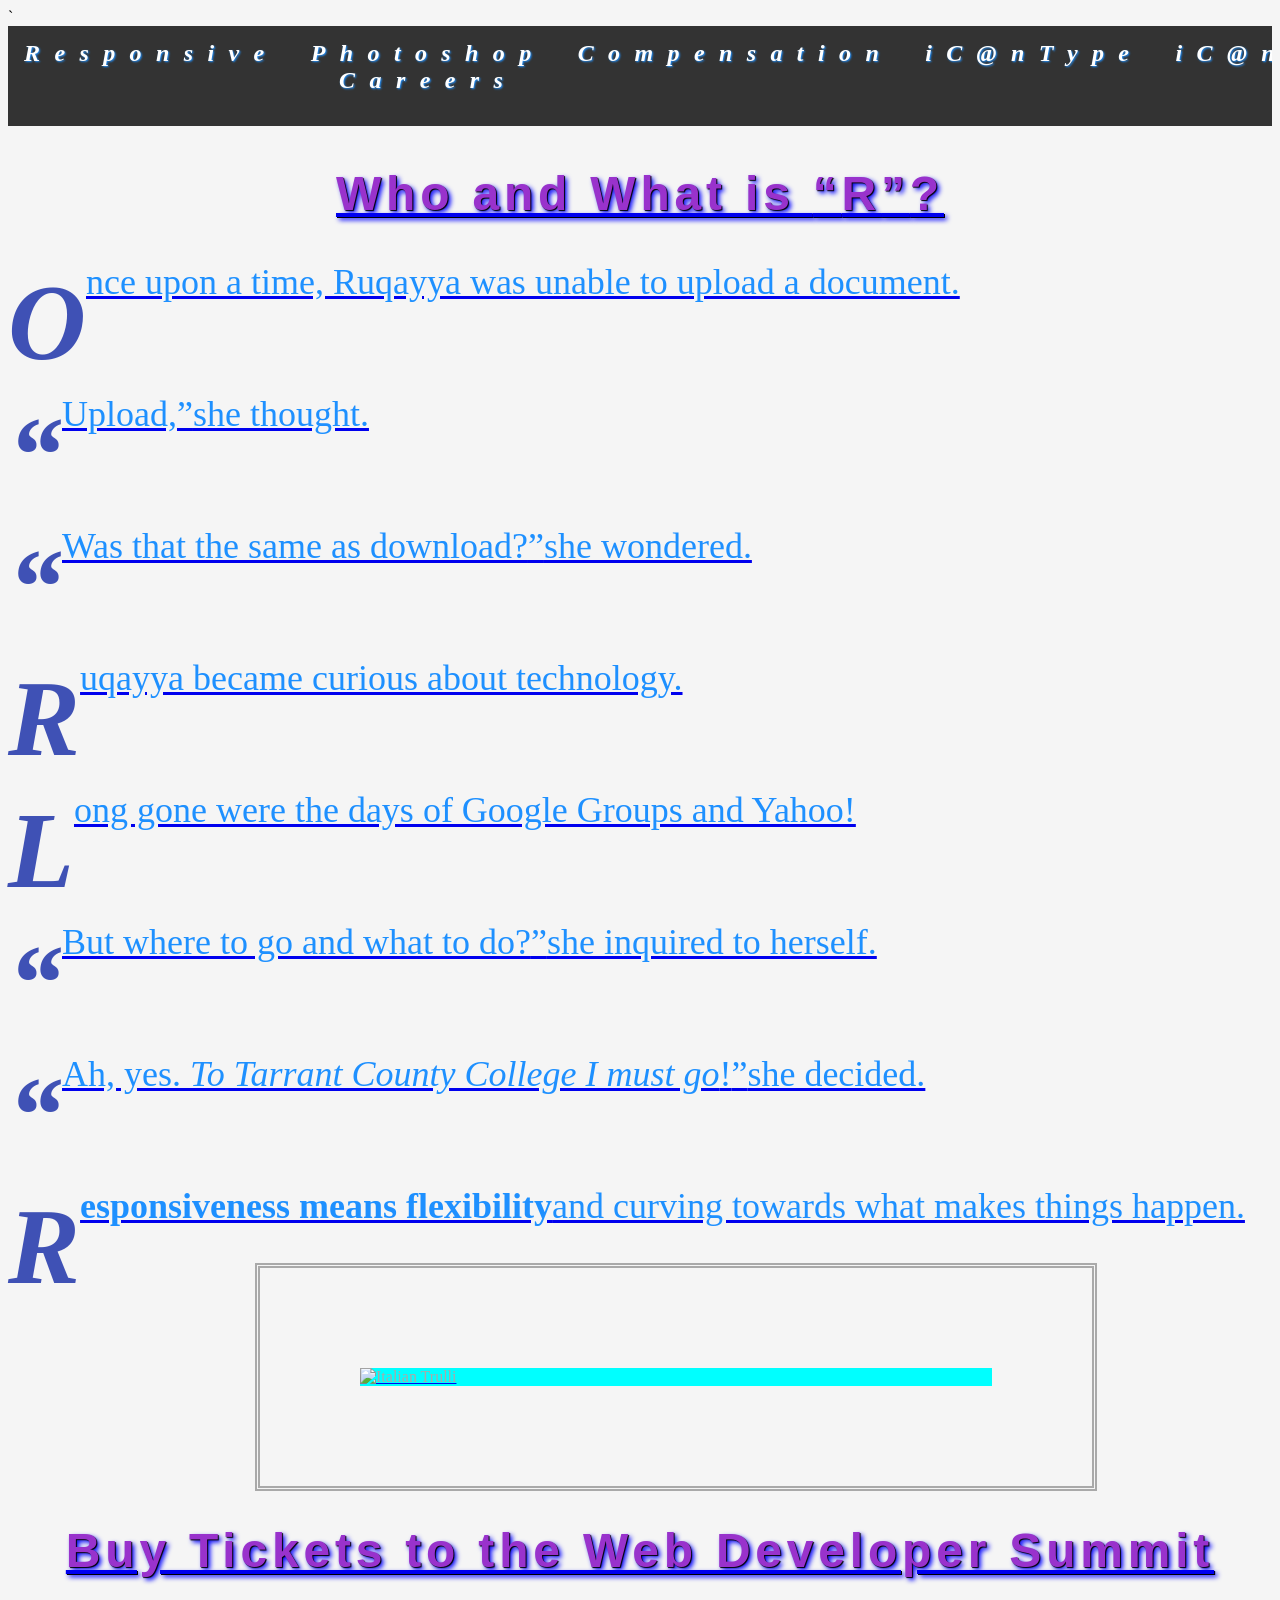
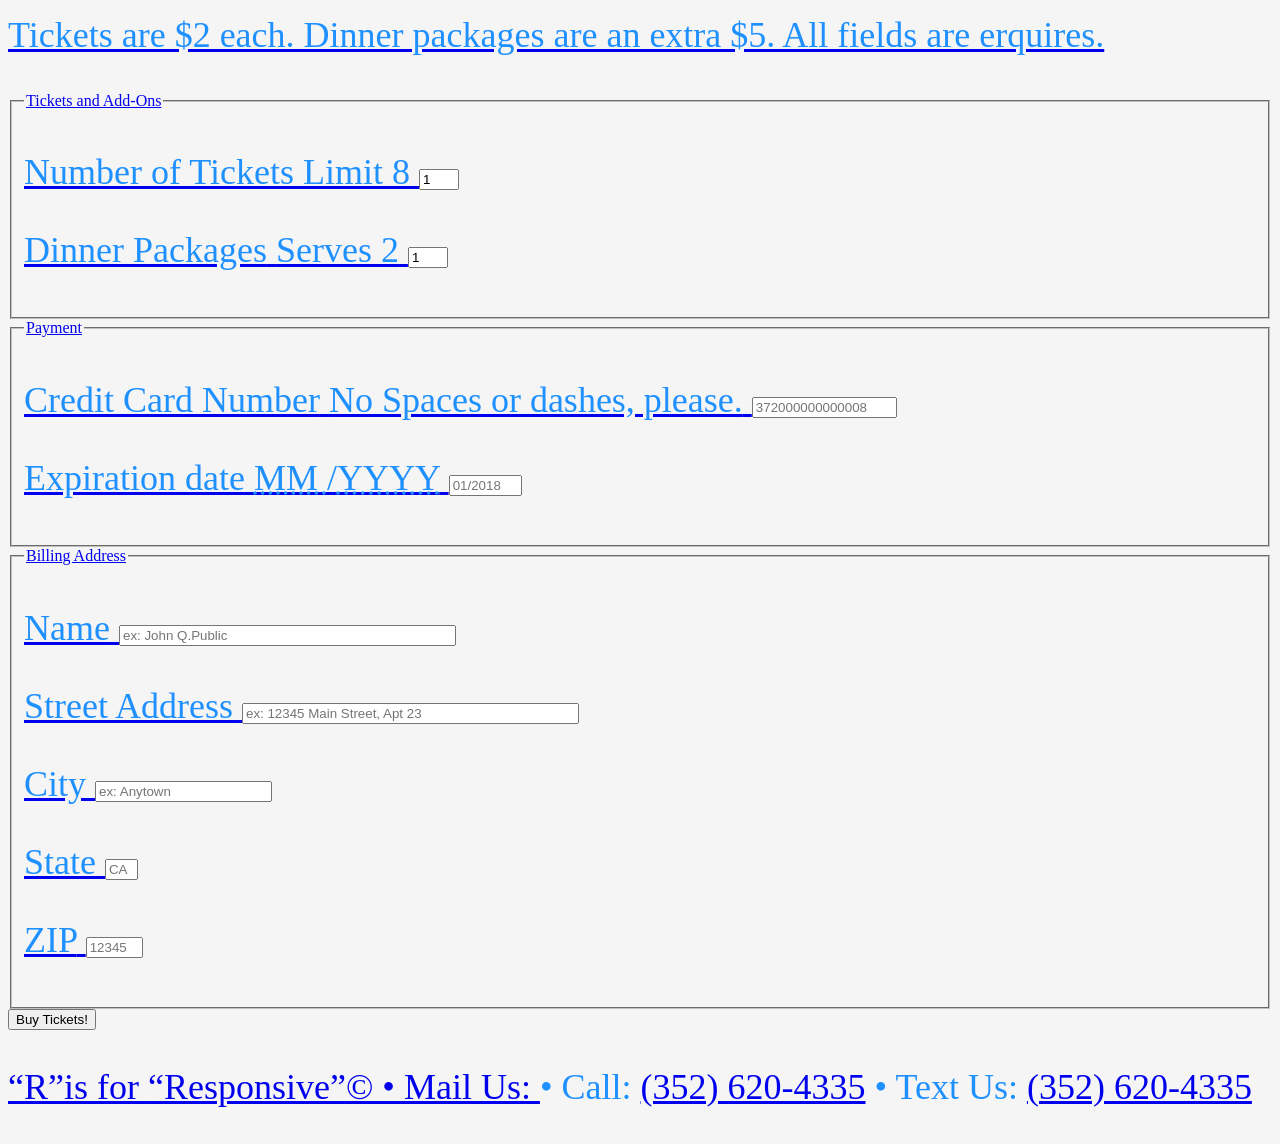
==== index.html @ d16a7fcf "Update index.html" ====
<!doctype html>
<html>
<head>
		<title>R is for Responsive</title>
	<!--
Ruqayya Reed Instructional Design Portfolio
Author: Talison Reed
Date: 3/26/2024
-->
	
<meta charset="utf-8">
<meta name= "keywords" content= "Instructional Design, E-Learning, Web Development, Web Design, Digital Accessibility, Digital Media, Online Training" >
<link rel="stylesheet" href="indexstyles.css">

</head>

<body>
	<header>
		`
		<nav>
			<ul>
				<li><a href="index.html"><strong>Responsive</strong></a></li>
				<li><a href="photoshopcareers.html"><strong>Photoshop Careers</strong></a></li>
				<li><a href="compensation.html"><strong>Compensation</strong></a></li>
				<li><a href="icantype.html"><strong>iC@nType</strong></a></li>
				<li><a href="icantypemembership.html"><strong>iC@nTypeMembership</a></strong>
				<li><a href="accessibility.html"><strong>Accessibility</strong></a></li>
				<li><a href="icss.html"><strong>iCSS</strong></a></li>
				<li><a href="githubbook"><strong>GitHubBook</strong></li>
			</ul>
		</nav>
	</header>
	
	<article>
		<h1>Who and What is <q>R</q>?</h1>
		<p>Once upon a time, Ruqayya was unable to upload a document.</p><br>
		<p><q>Upload,</q>she thought.</p><br>
		<p><q>Was that the same as download?</q>she wondered.</p><br>
		<p>Ruqayya became curious about technology.</p><br>
		<p>Long gone were the days of Google Groups and Yahoo!</p><br>
		<p><q>But where to go and what to do?</q>she inquired to herself.</p><br>
		<p><q>Ah, yes. <em>To Tarrant County College I must go</em>!</q>she decided.</p><br>
		
		<p><strong>Responsiveness means flexibility</strong>and curving towards what makes things happen.</p>
		
	<img src="blinker.png" alt="Italian Trulli">
		
	</article>
	
	<form method="GET" action="/processor">
		<h1>Buy Tickets to the Web Developer Summit</h1>
		<p>Tickets are $2 each.  Dinner packages are an extra $5.  All
	fields are erquires.</p>
		<fieldset>
			<legend>Tickets and Add-Ons</legend>
			
			<p>
				<label for="quantity">Number of Tickets</label>
				<span class="help">Limit 8</span>
				<input type="number" value="1" name="quantity"
	id="quantity" step="1" min="1"  max="8">
		</p>
			
			<p>
				<label for="quantity">Dinner Packages</label>
				<span class="help">Serves 2</span>
				<input type="number" value="1" name="quantity"
	id="quantity" step="1" min="1" max="8">
				
			</p>
			
		</fieldset>
		<fieldset>
			<legend>Payment</legend>
			<p>
				<label for="ccn">Credit Card Number</label>
				<span class="help">No Spaces or dashes, please.</span>
				<input type="text" id="cnn" name="cnn" placeholder=
	"372000000000008" maxlenghth="16" size="16">
			</p>
			<p>
				<label for="expiration">Expiration date</label>
				<span class="help"><abbr title="Two-digit month">MM
					</abbr>/<abbr title="Four=digit Year">YYYY</abbr></span>
			<input type="text" id="expiration" name="expiration"
	placeholder="01/2018" maxlenghth="7" size="7">
		</p>
	
	</fieldset>
	<fieldset>
			<legend>Billing Address</legend>
		<p>
			<label for="name">Name</label>
			<input type="text" is="name" name="name" placeholder=
	"ex: John Q.Public" size="40">
		</p>
		<p>
			<label for ="street_address">Street Address</label>
			<input type="text" id="name" name="name" placeholder=
	"ex: 12345 Main Street, Apt 23" size="40">
			</p>
		
			<p>
				<label for="city">City</label>
				<input type="text" id="city" name="city" placeholder=
	"ex: Anytown">
		</p>
		
		<p>
			<label for ="state">State</label>
			<input type="text" id="state"  name="state" placeholder=
	"CA" maxlenghth="2" pattern="[A-W]{2}" size="2">
			</p>
			
		
			<p>
				<label for="zip">ZIP</label>
				<input type="text" id="zip" name="zip" placeholder=
	"12345" maxlenghth="5" pattern ="0=9{5}" size="5">
		</p>
		
		
	</fieldset>
		
		<button type="sumbit">Buy Tickets!</button>
										 
	</form>

		
		

<footer>
	<p><q>R</q>is for <q>Responsive</q>&copy; &#8226; 
		Mail Us: <a href="mailto:ris4responsive@gmail.com"></a> &#8226;
			Call: <a href="tel:+13526204335">(352) 620-4335</a>  &#8226;  
		Text Us: <a href="sms:+3526204335">(352) 620-4335</a>
	</p>
<footer/>
	<body/>

</html>
---- indexstyles.css ----
@charset "utf-8";
/* CSS Document */
html {
	background-color: hsl rgba(206,216,211,0.7)
	
}
body {
	background-color: whitesmoke;
}


/*header styles*/



/* font and text styles*/





h1{
	font-family: Quicksand, Verdana, Geneva,  sans-serif;
	font-size: 48px;
	letter-spacing: 0.1em;
	color:darkorchid;
	background-color: whitesmoke;
	text-shadow: 1px 1px 1px #000, 
               3px 3px 5px blue;
	text-align: center;
	
}


body header h1{
	
    font: 36px/1.5 arial, helvetica, sans-serif;
	color:mediumspringgreen;
	text-align: center;
	
	
		
		
}

body > header > nav  > ul > li {
	font-family: Impact, Haettenschweiler, "Franklin Gothic Bold", "Arial Black", "sans-serif";
	min-height: 100px;
	
	
}

img {
	display: block;
  	gap: 50px 100px;
  	margin-left: auto;
 	 margin-right: auto;
  	width: 50%;
	border-style: double;
    box-shadow: 40 40 70px;
	color: darkgray;
		
	border-width: thick;
	padding-top: 100px;
	padding-bottom: 100px;
	padding-left: 100px;
	padding-right: 100px;
	background-clip: content-box;
	background-color:aqua;
	
	
	
}
p > img {
    margin-top: 20px; 
    margin-bottom: 20px; 
	background-clip: content-box;
	background-color:dimgray;
	display: grid;
  	gap: 50px 100px;
}







 article p::first-letter {
	 float: left; 
	 font-family: serif; 
	 font-weight: bold;
	 font-size: 3em;
	 font-style: italic;
	 color: #3f51b5;
	
    
    
}

/* navigation styles */

nav > ul > li > a{
		font-family: Garamond, serif;
		font-style: italic;
		font-weight: normal;
		font-size: 1.5em;
		letter-spacing: 0.6em;
	
		
	

	}

nav >  ul  >  li  >  a:link {
	color:white;
	text-decoration: none;
	}

nav >  ul  >  li  >  a:visited {
	color:cyan;
	text-decoration: none;
	}

nav >  ul  >  li  >  a:hover {

	color:ghostwhite;
	text-decoration: none;
	text-emphasis-color: deepskyblue;
	text-emphasis-position: above;
	}



article {
	color:mediumseagreen
	
	
}
p { 
	color:dodgerblue;
	font-size: 36px;
	font-family:Baskerville, "Palatino Linotype", Palatino, "Century Schoolbook L", "Times New Roman", "serif"
	
	
}
		
/* structural styles */
		
		article, aside, figcaption, figure, footer, header, main, nav, section {
			display: block;
	}

/* Add CSS to style the navigation bar */
ul {
  list-style-type: none;
  margin: 0px;
  padding: 0px;
  overflow: hidden;
  background-color: #333;
  display: flex;
  justify-content: space-around
  /*min-height: 100px;*/
}

li {
  float: left;
}

li a {
  display: block;
  color:aqua;
  text-align: center; 
  padding: 14px 16px;
  text-decoration: none;
	text-shadow: 1px 1px 2px dodgerblue;
	text-justify: auto;
	
}

/* Change the link color on hover */
li a:hover {
  background-color: #111;
}


form > p {
	font-size: 36px;
	color: linear-gradient(to right, darkcyan, skyblue;
}

label + input {
	display: block;
	clear: both;
	}

* +fieldset {
	margin: 5em 0;
	background-color: linear-gradient(to right, darkcyan, skyblue, 0.3)
	
}

label ~ input {
		display: block;
}
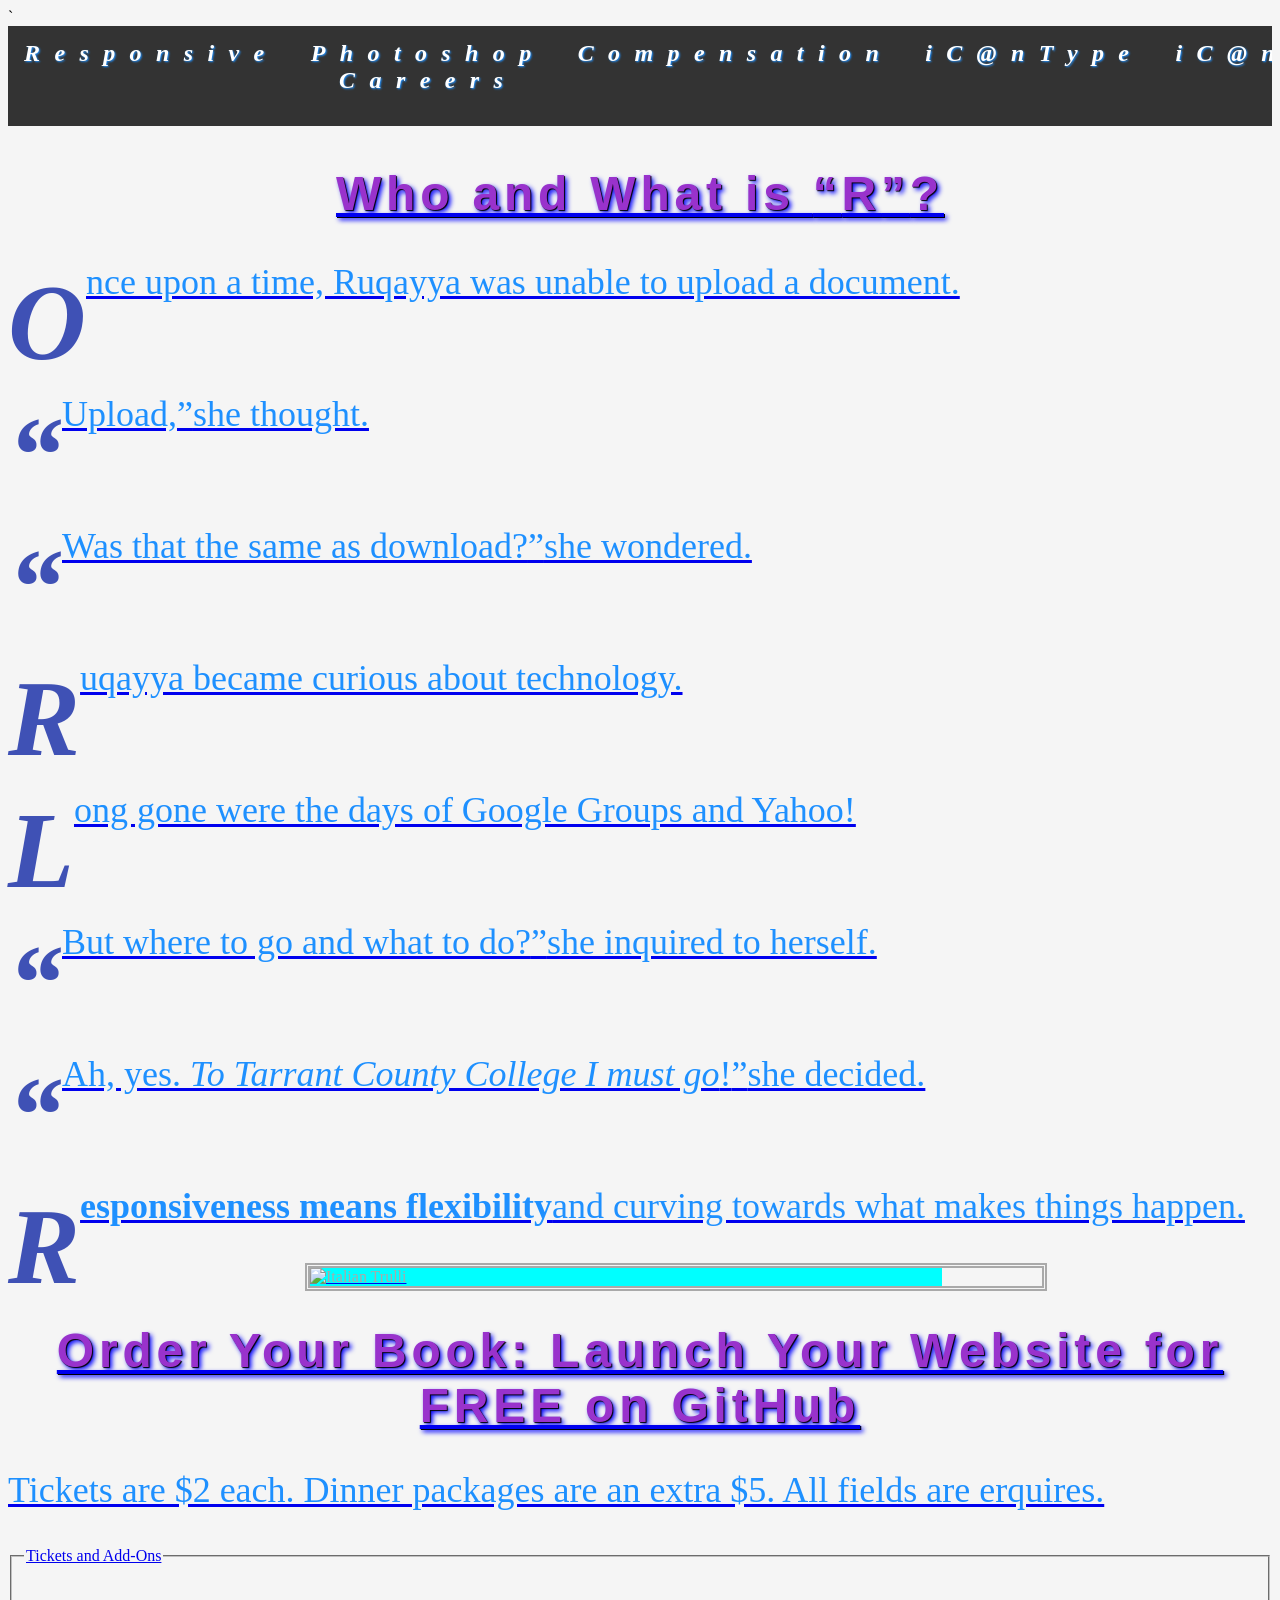
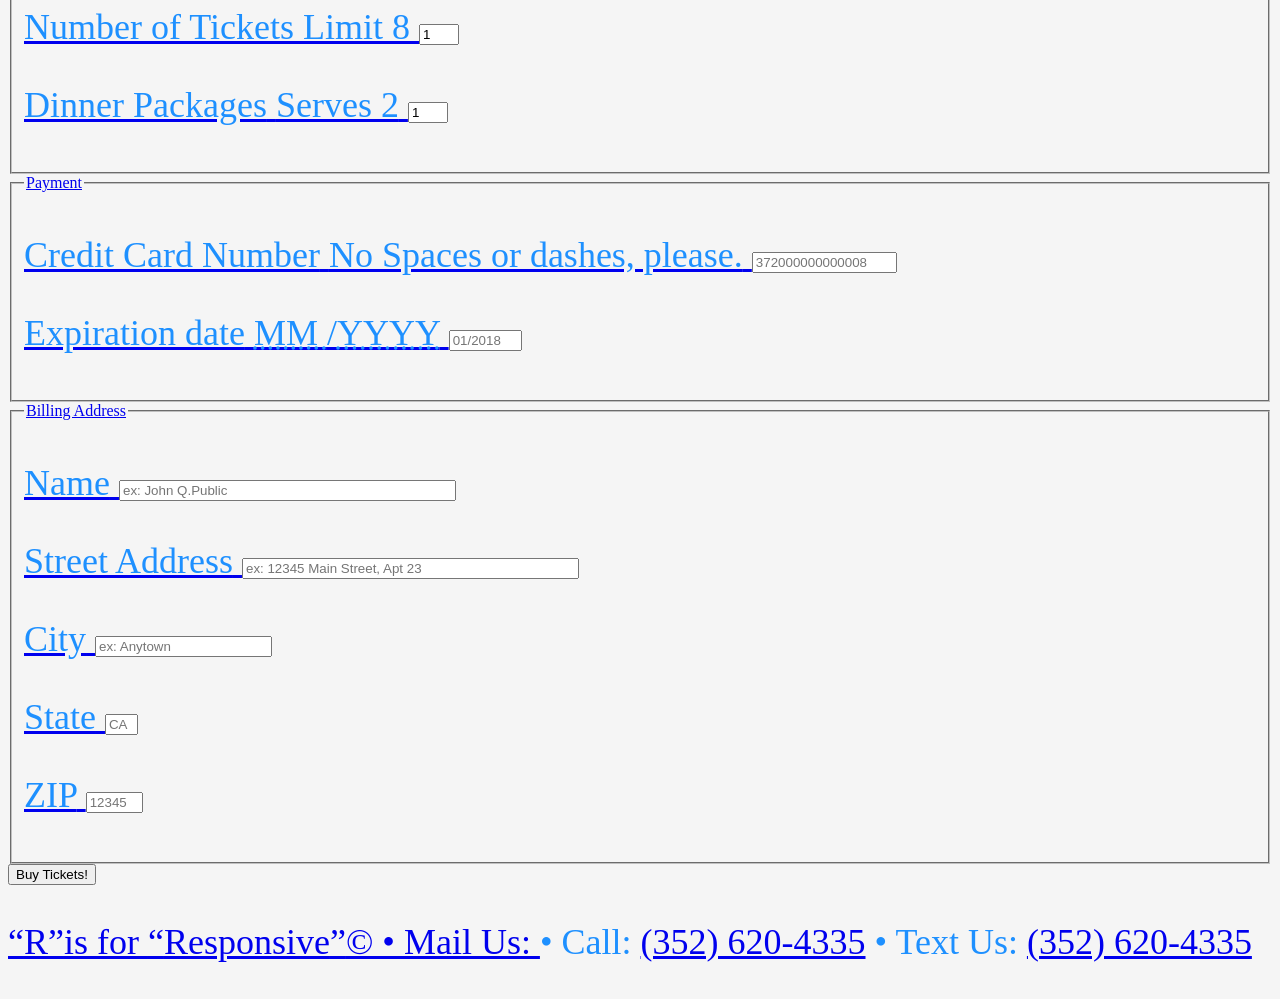
==== commit 91d56e24: "Update index.html" ====
--- a/index.html
+++ b/index.html
@@ -10,6 +10,7 @@
 	
 <meta charset="utf-8">
 <meta name= "keywords" content= "Instructional Design, E-Learning, Web Development, Web Design, Digital Accessibility, Digital Media, Online Training" >
+<meta name="viewport" content="width=device-width, initial-scale=1.0"> 
 <link rel="stylesheet" href="indexstyles.css">
 
 </head>
@@ -48,7 +49,7 @@
 	</article>
 	
 	<form method="GET" action="/processor">
-		<h1>Buy Tickets to the Web Developer Summit</h1>
+		<h1>Order Your Book: Launch Your Website for FREE on GitHub</h1>
 		<p>Tickets are $2 each.  Dinner packages are an extra $5.  All
 	fields are erquires.</p>
 		<fieldset>
--- a/indexstyles.css
+++ b/indexstyles.css
@@ -1,12 +1,17 @@
 @charset "utf-8";
 /* CSS Document */
 html {
-	background-color: hsl rgba(206,216,211,0.7)
+	background-color: hsl rgba(206,216,211,0.7);
 	
 }
 body {
 	background-color: whitesmoke;
 }
+
+/* Set the background color of body to tan */
+
+
+/* On screens that are 992px or less, set the background color to blue */
 
 
 /*header styles*/
@@ -52,7 +57,7 @@
 
 img {
 	display: block;
-  	gap: 50px 100px;
+  	gap: 50px;
   	margin-left: auto;
  	 margin-right: auto;
   	width: 50%;
@@ -61,9 +66,9 @@
 	color: darkgray;
 		
 	border-width: thick;
-	padding-top: 100px;
-	padding-bottom: 100px;
-	padding-left: 100px;
+	padding-top: 0px;
+	padding-bottom: 0px;
+	padding-left: 0px;
 	padding-right: 100px;
 	background-clip: content-box;
 	background-color:aqua;
@@ -77,7 +82,7 @@
 	background-clip: content-box;
 	background-color:dimgray;
 	display: grid;
-  	gap: 50px 100px;
+  	gap: 50px;
 }
 
 
@@ -139,6 +144,7 @@
 }
 p { 
 	color:dodgerblue;
+	font-decoration: none;
 	font-size: 36px;
 	font-family:Baskerville, "Palatino Linotype", Palatino, "Century Schoolbook L", "Times New Roman", "serif"
 	
@@ -203,3 +209,15 @@
 label ~ input {
 		display: block;
 }
+
+@media screen and (max-width: 992px) {
+  body {
+  }
+}
+
+/* On screens that are 600px or less, set the background color to olive */
+@media screen and (max-width: 600px) {
+  ul {
+	  flex-direction: column;
+	}
+}
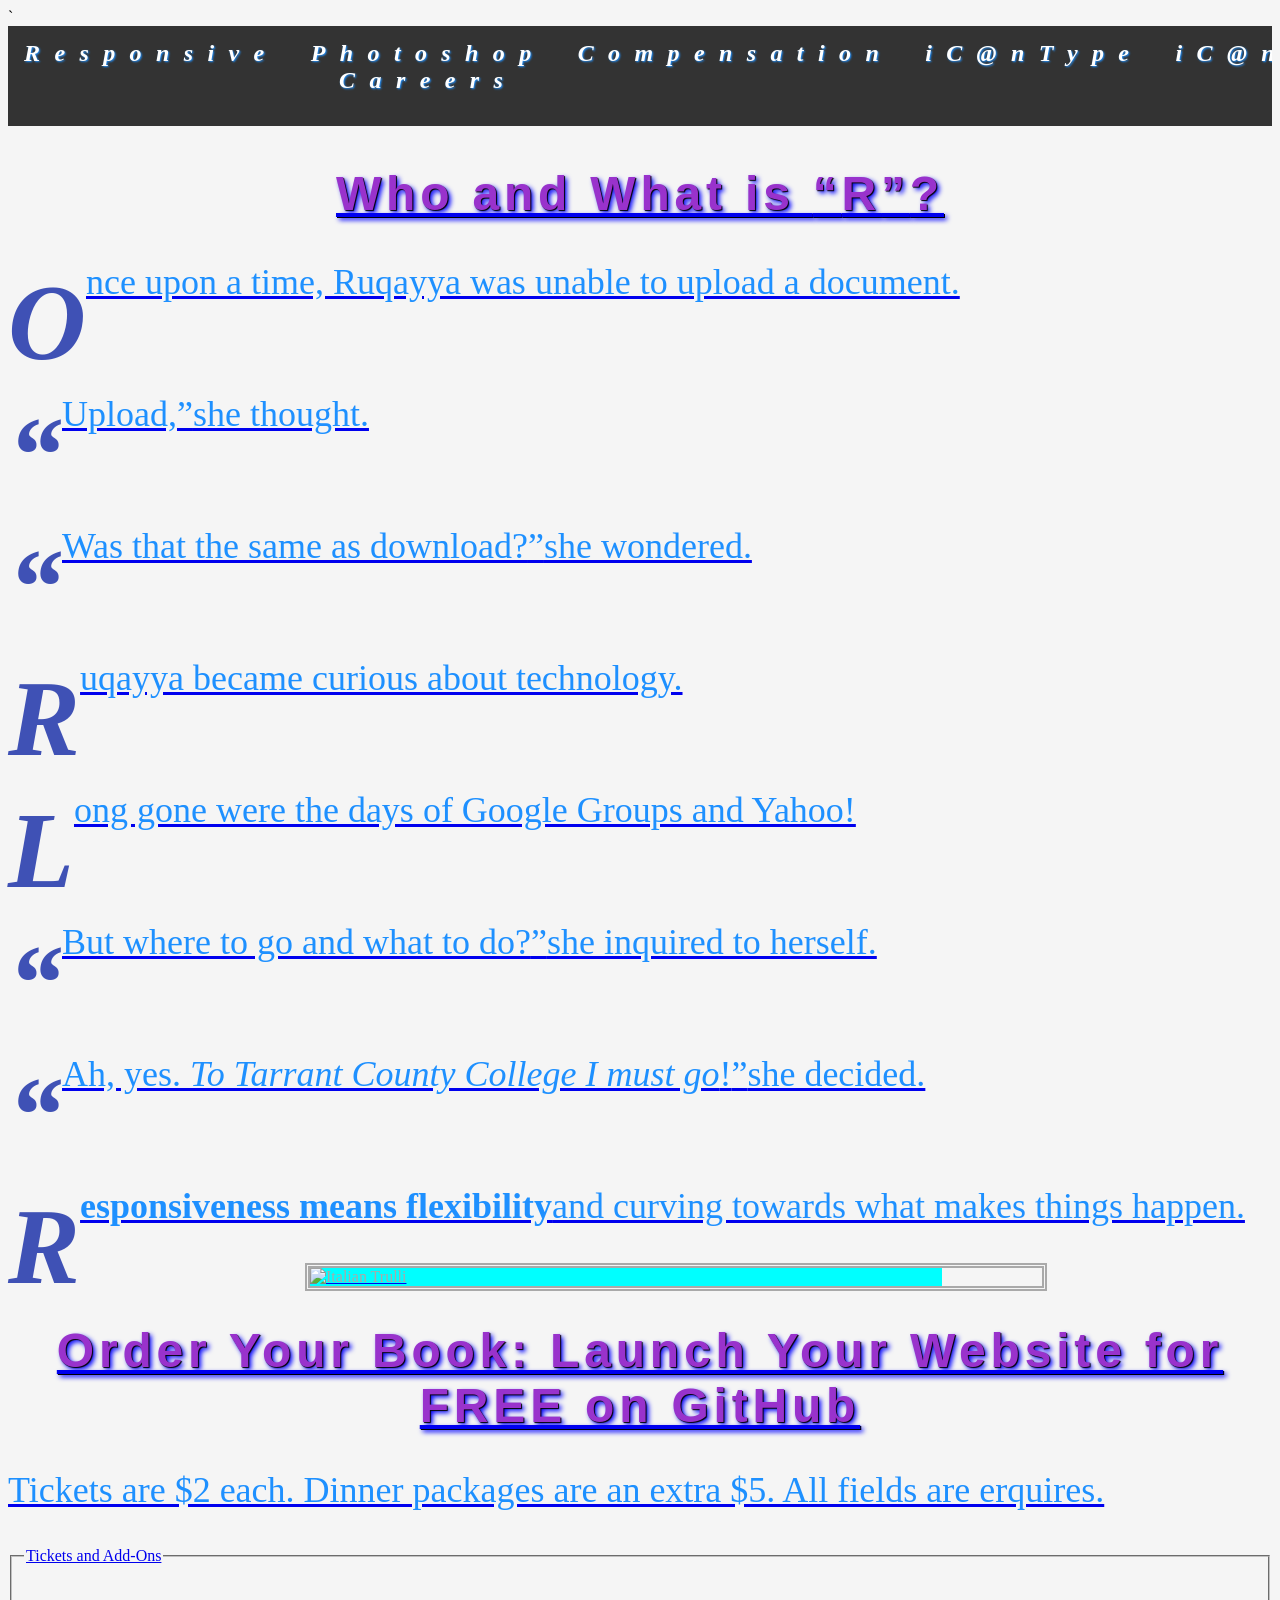
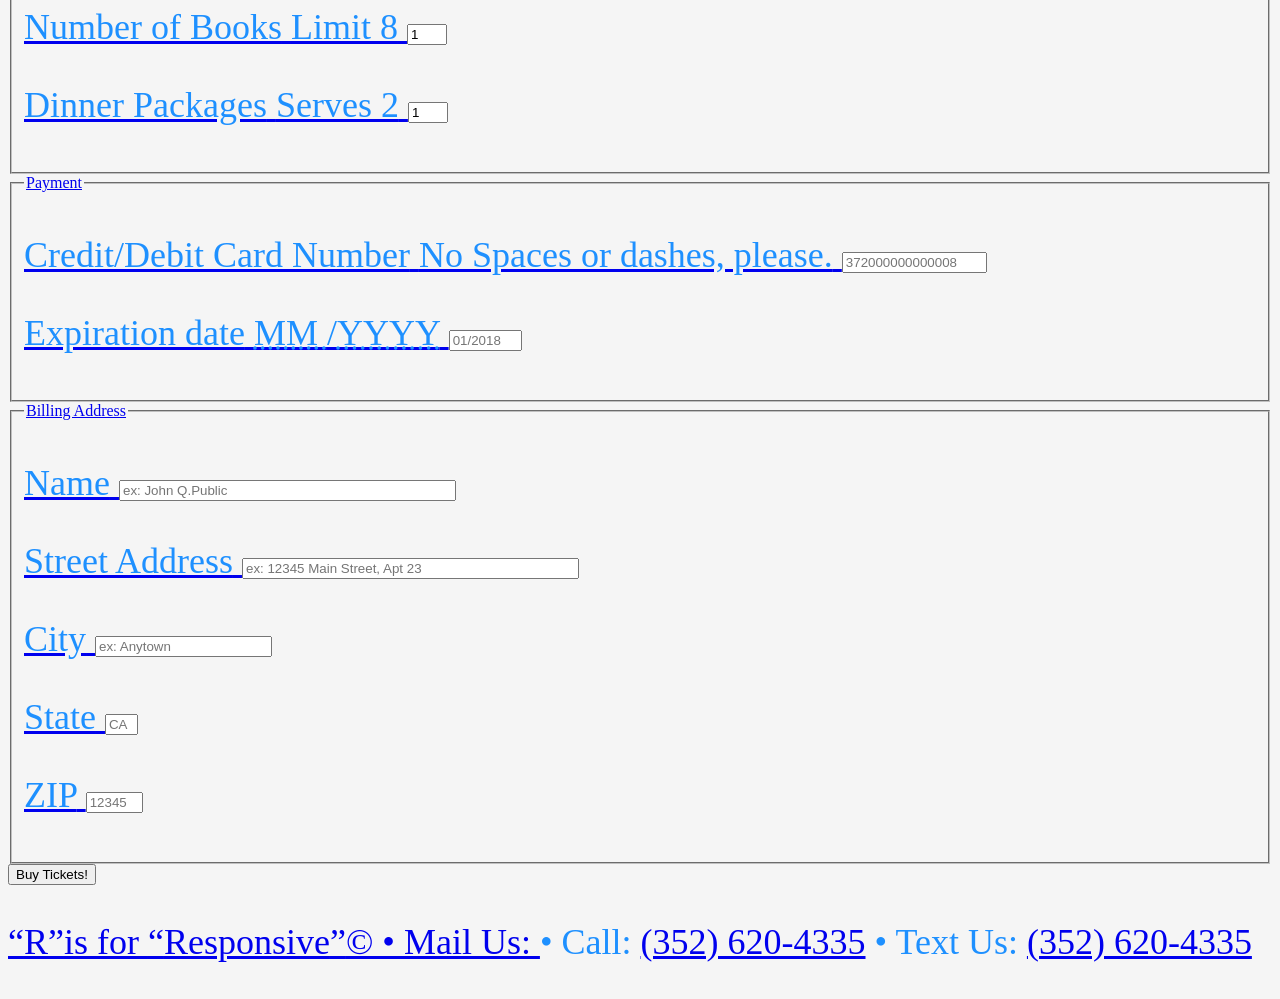
==== commit 795674d5: "Update index.html" ====
--- a/index.html
+++ b/index.html
@@ -56,7 +56,7 @@
 			<legend>Tickets and Add-Ons</legend>
 			
 			<p>
-				<label for="quantity">Number of Tickets</label>
+				<label for="quantity">Number of Books</label>
 				<span class="help">Limit 8</span>
 				<input type="number" value="1" name="quantity"
 	id="quantity" step="1" min="1"  max="8">
@@ -74,7 +74,7 @@
 		<fieldset>
 			<legend>Payment</legend>
 			<p>
-				<label for="ccn">Credit Card Number</label>
+				<label for="ccn">Credit/Debit Card Number</label>
 				<span class="help">No Spaces or dashes, please.</span>
 				<input type="text" id="cnn" name="cnn" placeholder=
 	"372000000000008" maxlenghth="16" size="16">
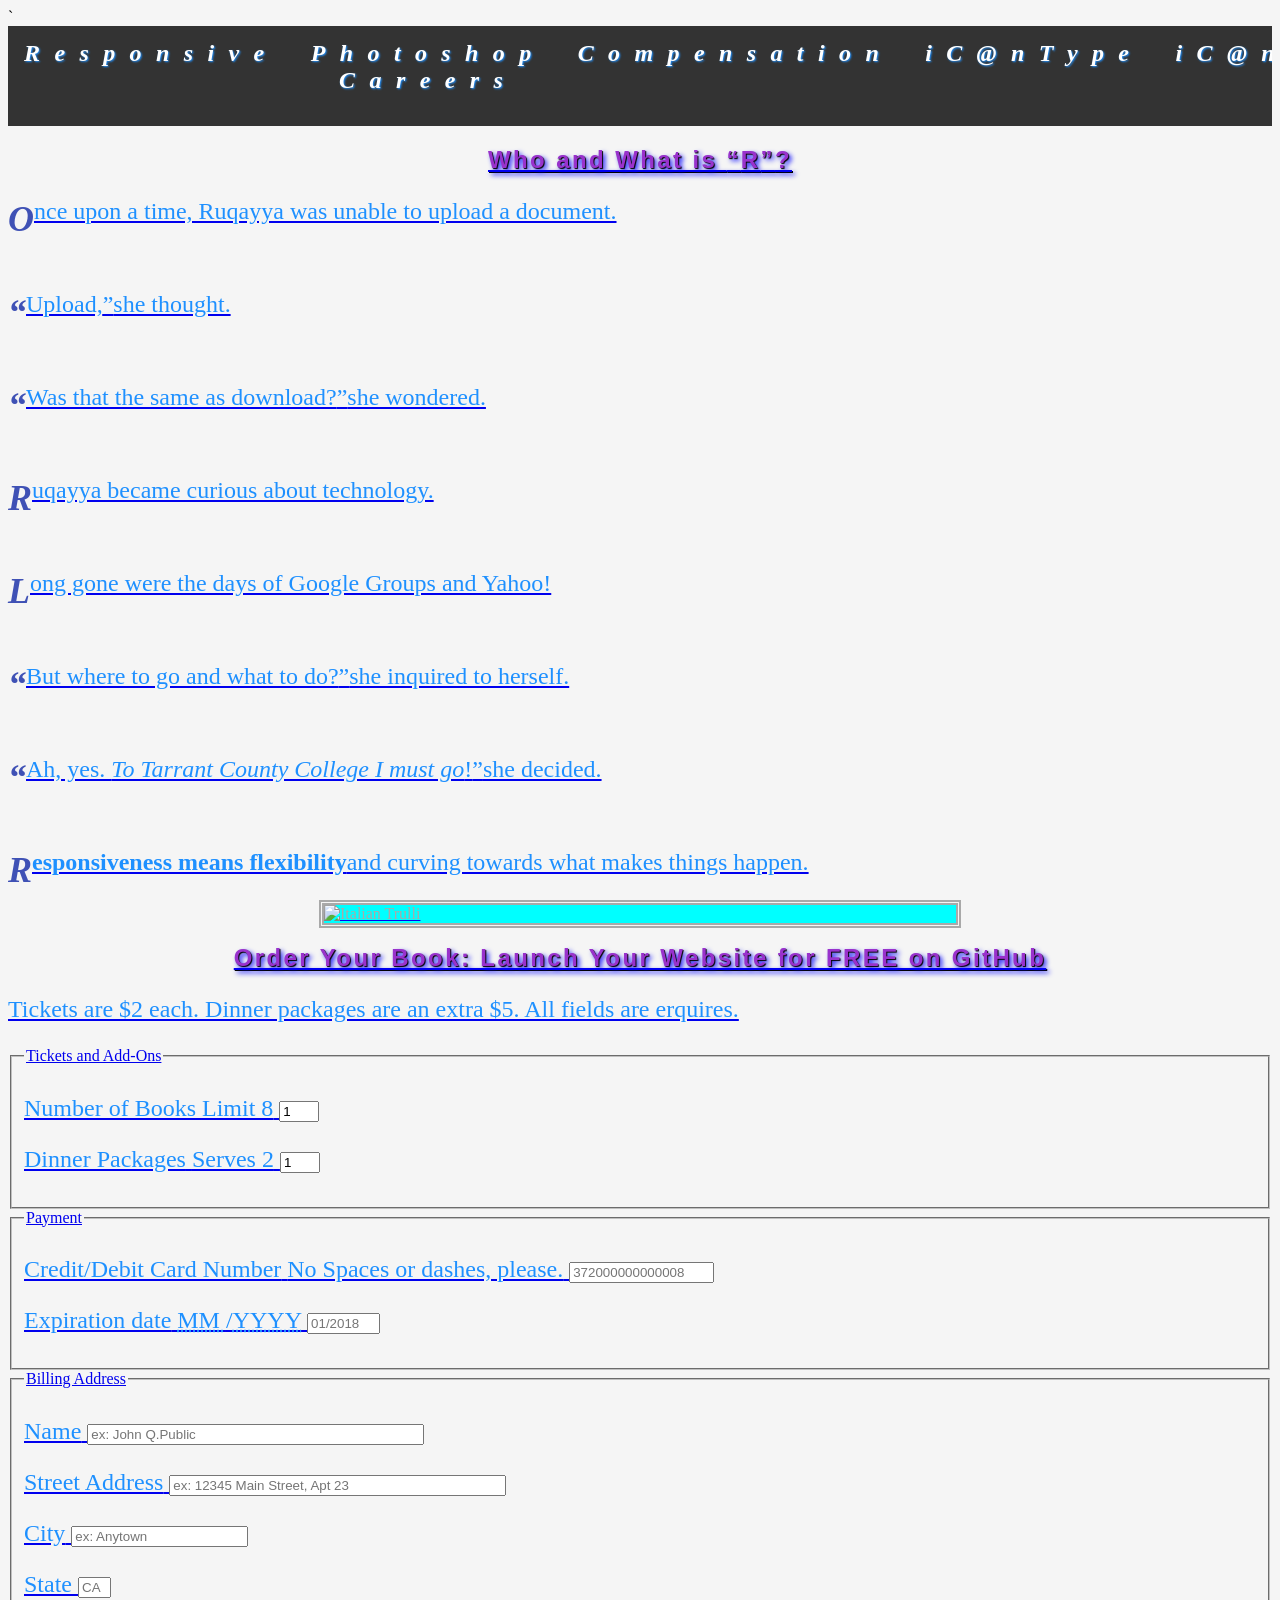
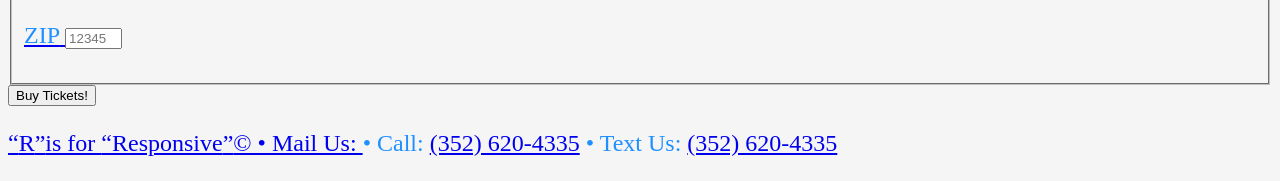
==== commit be82af1a: "Update index.html" ====
--- a/index.html
+++ b/index.html
@@ -23,7 +23,7 @@
 				<li><a href="index.html"><strong>Responsive</strong></a></li>
 				<li><a href="photoshopcareers.html"><strong>Photoshop Careers</strong></a></li>
 				<li><a href="compensation.html"><strong>Compensation</strong></a></li>
-				<li><a href="icantype.html"><strong>iC@nType</strong></a></li>
+				<li><a href="icantype2now.html"><strong>iC@nType</strong></a></li>
 				<li><a href="icantypemembership.html"><strong>iC@nTypeMembership</a></strong>
 				<li><a href="accessibility.html"><strong>Accessibility</strong></a></li>
 				<li><a href="icss.html"><strong>iCSS</strong></a></li>
--- a/indexstyles.css
+++ b/indexstyles.css
@@ -26,7 +26,7 @@
 
 h1{
 	font-family: Quicksand, Verdana, Geneva,  sans-serif;
-	font-size: 48px;
+	font-size: 24px;
 	letter-spacing: 0.1em;
 	color:darkorchid;
 	background-color: whitesmoke;
@@ -39,7 +39,7 @@
 
 body header h1{
 	
-    font: 36px/1.5 arial, helvetica, sans-serif;
+    font: 24px/1.5 arial, helvetica, sans-serif;
 	color:mediumspringgreen;
 	text-align: center;
 	
@@ -69,7 +69,7 @@
 	padding-top: 0px;
 	padding-bottom: 0px;
 	padding-left: 0px;
-	padding-right: 100px;
+	padding-right: 0px;
 	background-clip: content-box;
 	background-color:aqua;
 	
@@ -95,7 +95,7 @@
 	 float: left; 
 	 font-family: serif; 
 	 font-weight: bold;
-	 font-size: 3em;
+	 font-size: 1.5em;
 	 font-style: italic;
 	 color: #3f51b5;
 	
@@ -145,7 +145,7 @@
 p { 
 	color:dodgerblue;
 	font-decoration: none;
-	font-size: 36px;
+	font-size: 24px;
 	font-family:Baskerville, "Palatino Linotype", Palatino, "Century Schoolbook L", "Times New Roman", "serif"
 	
 	
@@ -191,7 +191,7 @@
 
 
 form > p {
-	font-size: 36px;
+	font-size: 24px;
 	color: linear-gradient(to right, darkcyan, skyblue;
 }
 
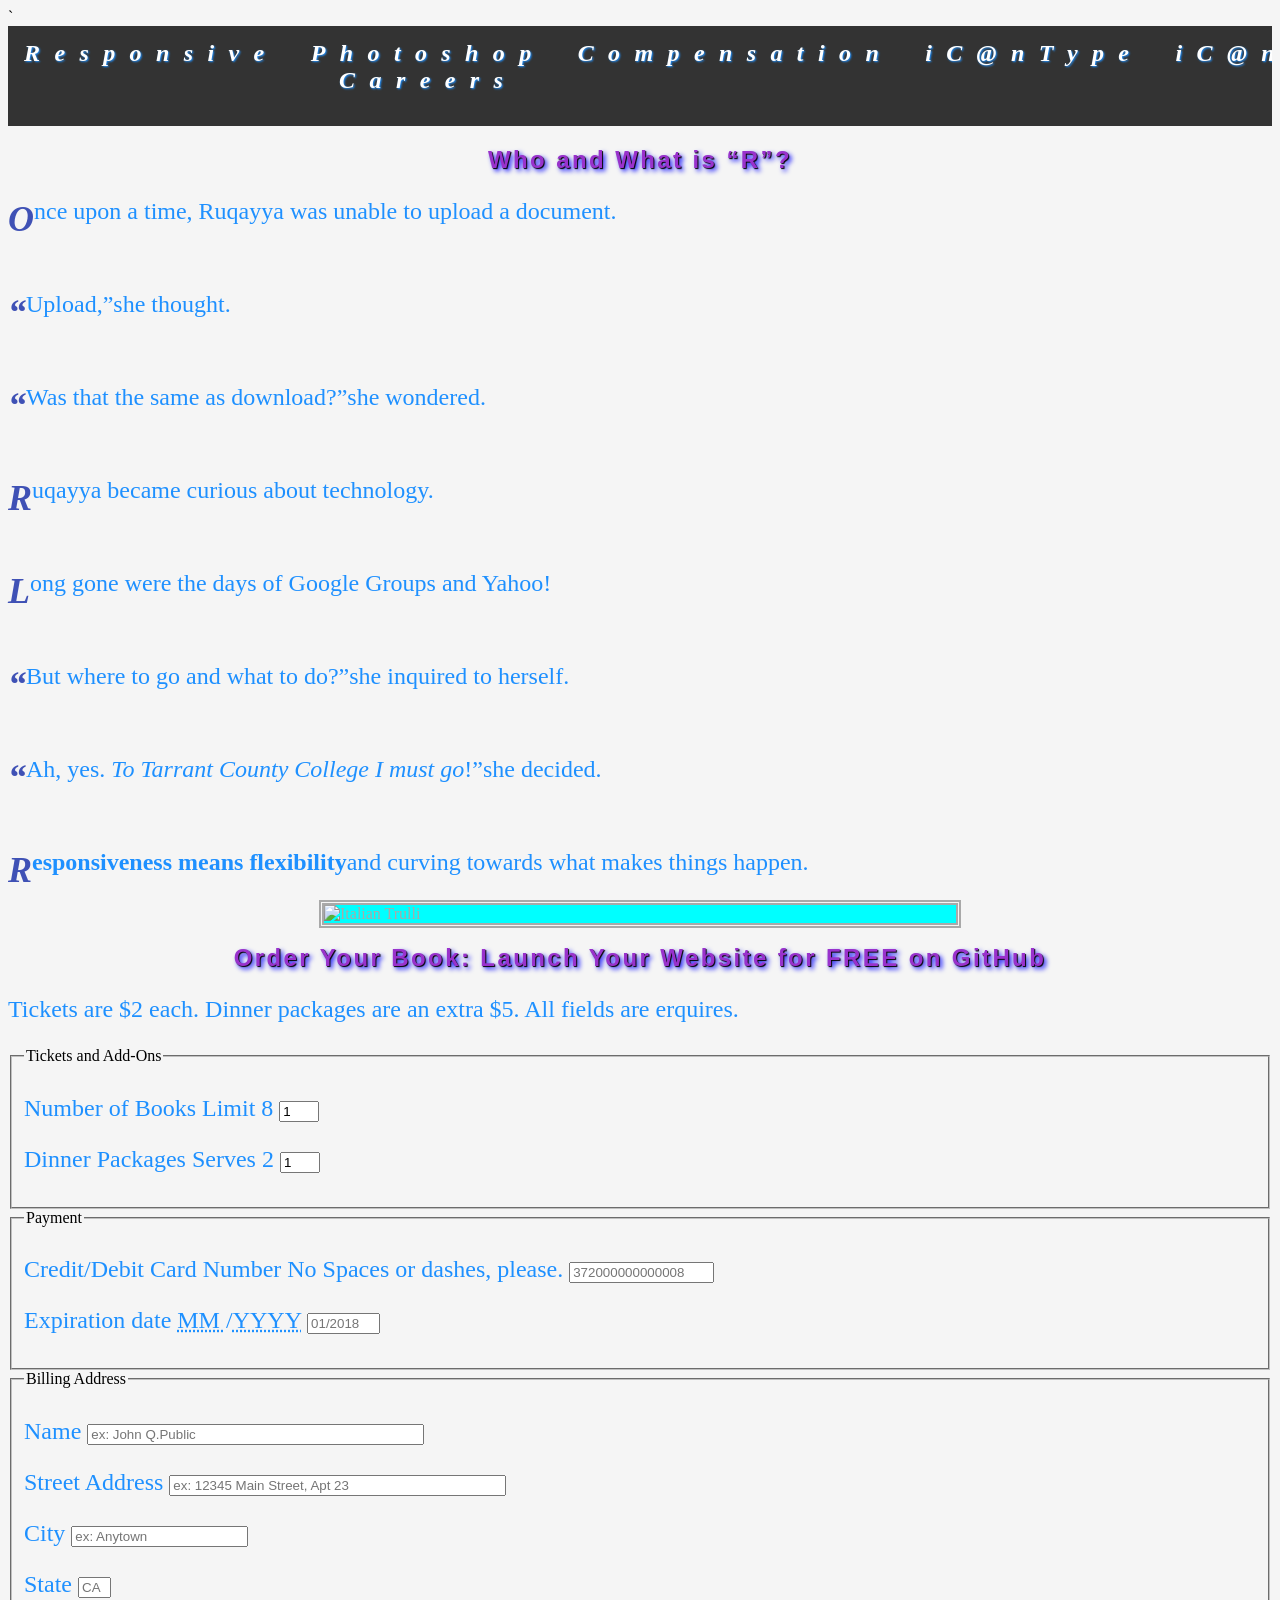
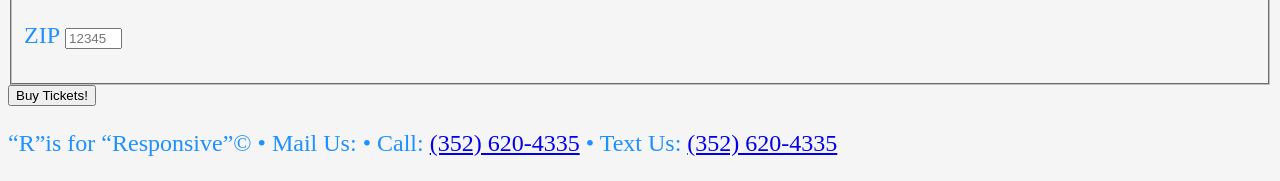
==== commit 00f4f622: "Update index.html" ====
--- a/index.html
+++ b/index.html
@@ -23,11 +23,12 @@
 				<li><a href="index.html"><strong>Responsive</strong></a></li>
 				<li><a href="photoshopcareers.html"><strong>Photoshop Careers</strong></a></li>
 				<li><a href="compensation.html"><strong>Compensation</strong></a></li>
-				<li><a href="icantype2now.html"><strong>iC@nType</strong></a></li>
+				<li><a href="icantype.html"><strong>iC@nType</strong></a></li>
 				<li><a href="icantypemembership.html"><strong>iC@nTypeMembership</a></strong>
 				<li><a href="accessibility.html"><strong>Accessibility</strong></a></li>
 				<li><a href="icss.html"><strong>iCSS</strong></a></li>
-				<li><a href="githubbook"><strong>GitHubBook</strong></li>
+				<li><a href="githubbook.html"><strong>GitHubBook</strong></a></li>
+				<li><a href="about.html"><strong>About</strong></a></li>
 			</ul>
 		</nav>
 	</header>
